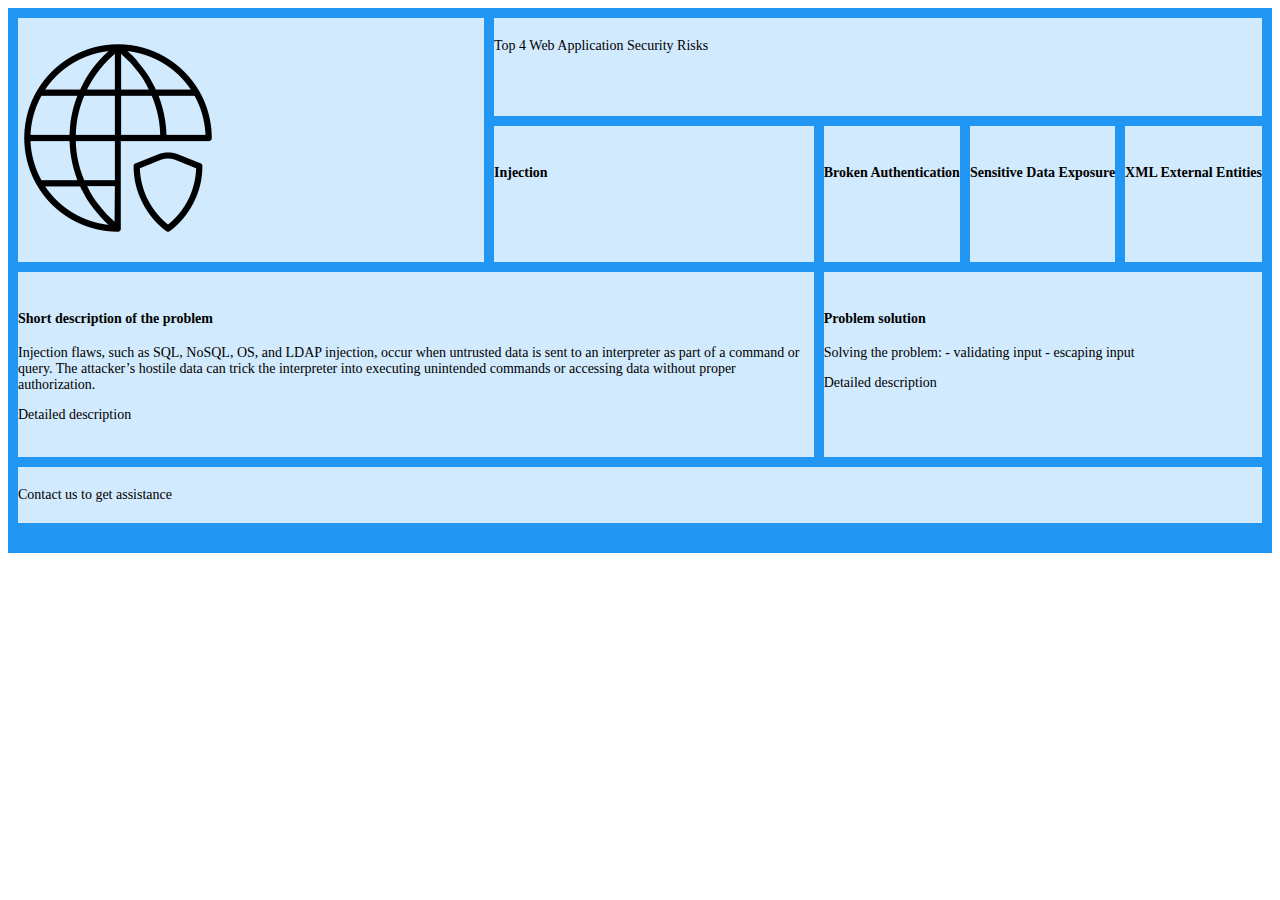
==== assignment_5/index.html @ b17cc3bd "layout is ready!" ====
<!DOCTYPE html>
<html>
<head>
    <meta charset="UTF-8">
    <meta name="viewport" content="width=device-width, initial-scale=1.0">
    <link rel="stylesheet" type="text/css" href="styles.css">
    <link rel="stylesheet" type="text/css" href="layout.css">
    
</head>
<body>

<div class="grid-container">
    <div class="item0">
        <img src="logo.png">
    </div>
    <div class="item1">Top 4 Web Application Security Risks</div>
    <div class="item2">
        <h4>Injection</h4>
    </div>
    <div class="item3">
        <h4>Broken Authentication</h4>
    </div>
    <div class="item4">
        <h4>Sensitive Data Exposure</h4>
    </div>
    <div class="item5">
        <h4>XML External Entities</h4>
    </div>
    <div class="item6">
        <h4>Short description of the problem</h4>
        <p>Injection flaws, such as SQL, NoSQL, OS, and LDAP injection, 
            occur when untrusted data is sent to an interpreter as part of a command or query. 
            The attacker’s hostile data can trick the interpreter into executing unintended commands
            or accessing data without proper authorization.
        </p>
        <p>Detailed description</p>
    </div>  
    <div class="item7">
        <h4>Problem solution</h4>
        <p>Solving the problem:
            - validating input
            - escaping input</p>
            <p>Detailed description</p>
    </div>
    <div class="item8">Contact us to get assistance</div>
</div>

</body>
</html>
---- assignment_5/styles.css ----
.grid-container > div {
    background-color: rgba(255, 255, 255, 0.8);
    text-align: left;
    padding: 20px 0;
    font-size: 14px;
  }

  .grid-container {
    background-color: #2196F3;
    padding: 10px;
  }
---- assignment_5/layout.css ----
.item0 { grid-area: logo; }
.item1 { grid-area: header; }
.item2 { grid-area: risk1; }
.item3 { grid-area: risk2; }
.item4 { grid-area: risk3; }
.item5 { grid-area: risk4; }
.item6 { grid-area: description; }
.item7 { grid-area: solution; }
.item8 { grid-area: footer; }

.grid-container {
  display: grid;
  grid-template-areas:
    'logo header'
    'risk1 risk2'
    'risk3 risk4'
    'description description'
    'solution solution'
    'footer footer';
  grid-gap: 10px;
}

@media only screen and (min-width: 600px) {
    .item0 { grid-area: 1 / 1 / 6 / 2; }
    .item1 { grid-area: 1 / 2 / 2 / 3; }
    .item2 { grid-area: 2 / 2 / 3 / 3; } 
    .item3 { grid-area: 3 / 2 / 4 / 3; }
    .item4 { grid-area: 4 / 2 / 5 / 3; }
    .item5 { grid-area: 5 / 2 / 6 / 3; }
    .item6 { grid-area: 6 / 1 / 7 / 3; }
    .item7 { grid-area: 7 / 1 / 8 / 3; }
    .item8 { grid-area: 9 / 1 / 10 / 3; }
}

@media only screen and (min-width: 768px) {
    .item0 { grid-area: 1 / 1 / 4 / 2; }
    .item1 { grid-area: 1 / 2 / 2 / 4; }
    .item2 { grid-area: 2 / 2 / 3 / 3; } 
    .item3 { grid-area: 2 / 3 / 3 / 4; }
    .item4 { grid-area: 3 / 2 / 4 / 3; }
    .item5 { grid-area: 3 / 3 / 4 / 4; }
    .item6 { grid-area: 6 / 1 / 7 / 4; }
    .item7 { grid-area: 7 / 1 / 8 / 4; }
    .item8 { grid-area: 9 / 1 / 10 / 4; }
  }  
  
@media only screen and (min-width: 992px) {
    .item0 { grid-area: 1 / 1 / 3 / 2; }
    .item1 { grid-area: 1 / 2 / 2 / 6; }
    .item2 { grid-area: 2 / 2 / 3 / 3; } 
    .item3 { grid-area: 2 / 3 / 3 / 4; }
    .item4 { grid-area: 2 / 4 / 3 / 5; }
    .item5 { grid-area: 2 / 5 / 3 / 6; }
    .item6 { grid-area: 3 / 1 / 4 / 3; }
    .item7 { grid-area: 3 / 3 / 4 / 6; }
    .item8 { grid-area: 4 / 1 / 5 / 6; }
  }
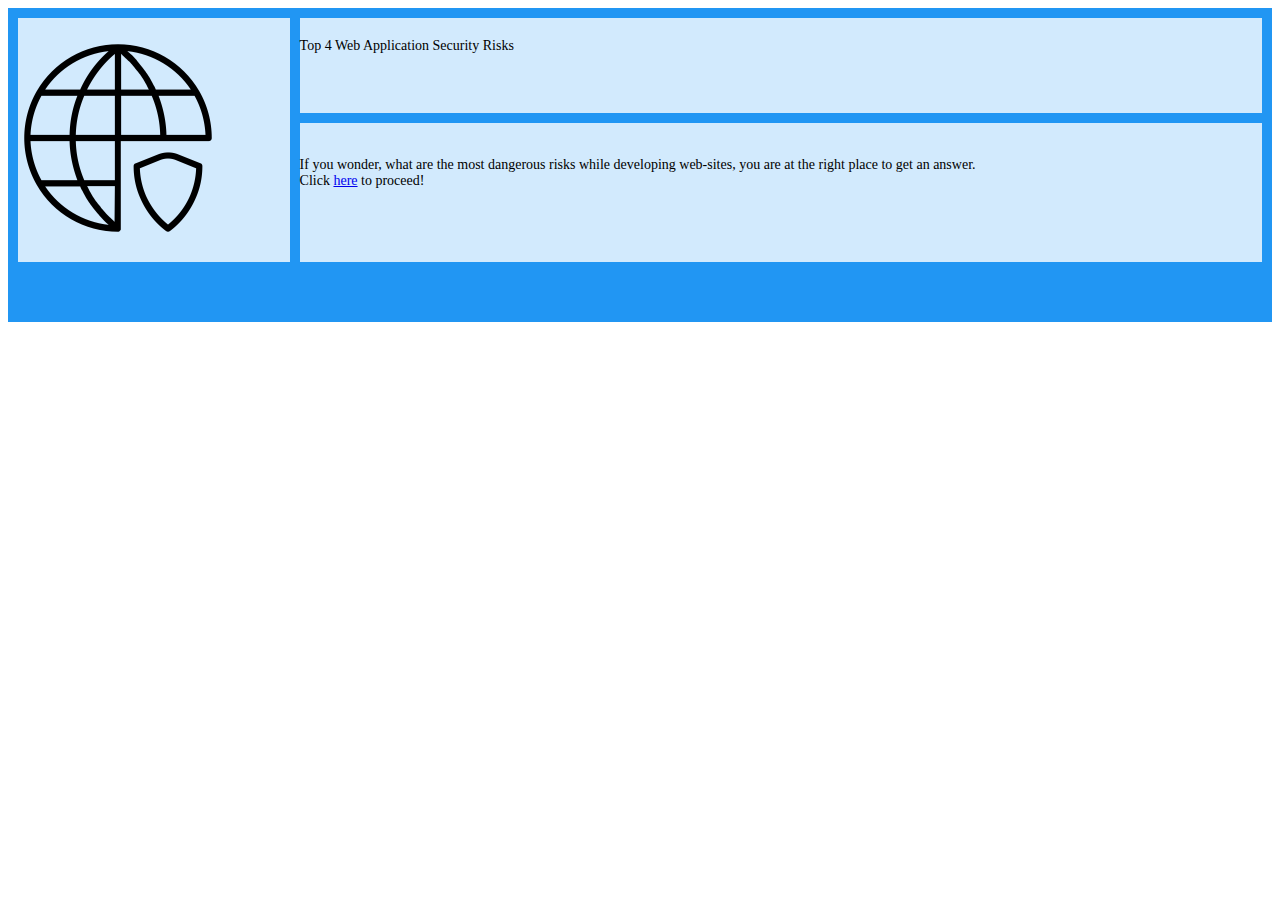
==== commit 971d4c73: "arrow added, names of classes changed" ====
--- a/assignment_5/index.html
+++ b/assignment_5/index.html
@@ -10,39 +10,15 @@
 <body>
 
 <div class="grid-container">
-    <div class="item0">
+    <div class="logo">
         <img src="logo.png">
     </div>
-    <div class="item1">Top 4 Web Application Security Risks</div>
-    <div class="item2">
-        <h4>Injection</h4>
+    <div class="header">Top 4 Web Application Security Risks</div>
+    <div class="welcome_msg">
+        <p>If you wonder, what are the most dangerous risks while developing web-sites, you are at the right place to get an answer. <br>
+        Click <a href="main_content.html">here</a> to proceed!
+        </p>
     </div>
-    <div class="item3">
-        <h4>Broken Authentication</h4>
-    </div>
-    <div class="item4">
-        <h4>Sensitive Data Exposure</h4>
-    </div>
-    <div class="item5">
-        <h4>XML External Entities</h4>
-    </div>
-    <div class="item6">
-        <h4>Short description of the problem</h4>
-        <p>Injection flaws, such as SQL, NoSQL, OS, and LDAP injection, 
-            occur when untrusted data is sent to an interpreter as part of a command or query. 
-            The attacker’s hostile data can trick the interpreter into executing unintended commands
-            or accessing data without proper authorization.
-        </p>
-        <p>Detailed description</p>
-    </div>  
-    <div class="item7">
-        <h4>Problem solution</h4>
-        <p>Solving the problem:
-            - validating input
-            - escaping input</p>
-            <p>Detailed description</p>
-    </div>
-    <div class="item8">Contact us to get assistance</div>
 </div>
 
 </body>
--- a/assignment_5/layout.css
+++ b/assignment_5/layout.css
@@ -1,57 +1,70 @@
-.item0 { grid-area: logo; }
-.item1 { grid-area: header; }
-.item2 { grid-area: risk1; }
-.item3 { grid-area: risk2; }
-.item4 { grid-area: risk3; }
-.item5 { grid-area: risk4; }
-.item6 { grid-area: description; }
-.item7 { grid-area: solution; }
-.item8 { grid-area: footer; }
+.logo       { grid-area: logo; }
+.header     { grid-area: header; }
+.risk1      { grid-area: risk1; }
+.risk2      { grid-area: risk2; }
+.risk3      { grid-area: risk3; }
+.risk4      { grid-area: risk4; }
+.description { grid-area: description; }
+.solution   { grid-area: solution; }
+.footer     { grid-area: footer; }
+.welcome_msg { grid-area: welcome_msg; }
 
 .grid-container {
   display: grid;
   grid-template-areas:
     'logo header'
+    'welcome_msg welcome_msg'
     'risk1 risk2'
     'risk3 risk4'
     'description description'
     'solution solution'
     'footer footer';
-  grid-gap: 10px;
+  grid-gap: 10px;  
 }
 
+.arrow { display: none; }
+
 @media only screen and (min-width: 600px) {
-    .item0 { grid-area: 1 / 1 / 6 / 2; }
-    .item1 { grid-area: 1 / 2 / 2 / 3; }
-    .item2 { grid-area: 2 / 2 / 3 / 3; } 
-    .item3 { grid-area: 3 / 2 / 4 / 3; }
-    .item4 { grid-area: 4 / 2 / 5 / 3; }
-    .item5 { grid-area: 5 / 2 / 6 / 3; }
-    .item6 { grid-area: 6 / 1 / 7 / 3; }
-    .item7 { grid-area: 7 / 1 / 8 / 3; }
-    .item8 { grid-area: 9 / 1 / 10 / 3; }
+    .logo { grid-area: 1 / 1 / 6 / 2; }
+    .header { grid-area: 1 / 2 / 2 / 3; }
+    .risk1 { grid-area: 2 / 2 / 3 / 3; } 
+    .risk2 { grid-area: 3 / 2 / 4 / 3; }
+    .risk3 { grid-area: 4 / 2 / 5 / 3; }
+    .risk4 { grid-area: 5 / 2 / 6 / 3; }
+    .description { grid-area: 6 / 1 / 7 / 3; }
+    .solution { grid-area: 7 / 1 / 8 / 3; }
+    .footer { grid-area: 9 / 1 / 10 / 3; }
+    .welcome_msg { grid-area: 2 / 2 / 3 / 3; }
+    
 }
 
 @media only screen and (min-width: 768px) {
-    .item0 { grid-area: 1 / 1 / 4 / 2; }
-    .item1 { grid-area: 1 / 2 / 2 / 4; }
-    .item2 { grid-area: 2 / 2 / 3 / 3; } 
-    .item3 { grid-area: 2 / 3 / 3 / 4; }
-    .item4 { grid-area: 3 / 2 / 4 / 3; }
-    .item5 { grid-area: 3 / 3 / 4 / 4; }
-    .item6 { grid-area: 6 / 1 / 7 / 4; }
-    .item7 { grid-area: 7 / 1 / 8 / 4; }
-    .item8 { grid-area: 9 / 1 / 10 / 4; }
+    .logo { grid-area: 1 / 1 / 4 / 2; }
+    .header { grid-area: 1 / 2 / 2 / 4; }
+    .risk1 { grid-area: 2 / 2 / 3 / 3; } 
+    .risk2 { grid-area: 2 / 3 / 3 / 4; }
+    .risk3 { grid-area: 3 / 2 / 4 / 3; }
+    .risk4 { grid-area: 3 / 3 / 4 / 4; }
+    .description { grid-area: 6 / 1 / 7 / 4; }
+    .solution { grid-area: 7 / 1 / 8 / 4; }
+    .footer { grid-area: 9 / 1 / 10 / 4; }
+    .welcome_msg { grid-area: 2 / 2 / 3 / 4; }
   }  
   
 @media only screen and (min-width: 992px) {
-    .item0 { grid-area: 1 / 1 / 3 / 2; }
-    .item1 { grid-area: 1 / 2 / 2 / 6; }
-    .item2 { grid-area: 2 / 2 / 3 / 3; } 
-    .item3 { grid-area: 2 / 3 / 3 / 4; }
-    .item4 { grid-area: 2 / 4 / 3 / 5; }
-    .item5 { grid-area: 2 / 5 / 3 / 6; }
-    .item6 { grid-area: 3 / 1 / 4 / 3; }
-    .item7 { grid-area: 3 / 3 / 4 / 6; }
-    .item8 { grid-area: 4 / 1 / 5 / 6; }
+    .logo { grid-area: 1 / 1 / 3 / 2; }
+    .header { grid-area: 1 / 2 / 2 / 6; }
+    .risk1 { grid-area: 2 / 2 / 3 / 3; } 
+    .risk2 { grid-area: 2 / 3 / 3 / 4; }
+    .risk3 { grid-area: 2 / 4 / 3 / 5; }
+    .risk4 { grid-area: 2 / 5 / 3 / 6; }
+    .description { grid-area: 4 / 1 / 5 / 3; }
+    .solution { grid-area: 4 / 3 / 5 / 6; }
+    .footer { grid-area: 5 / 1 / 6 / 6; }
+    .welcome_msg { grid-area: 2 / 2 / 3 / 6; }
+    .arrow { display: block; }
+    .arrow_inj { grid-area: 3 / 2 / 4 / 3; }
+    .arrow_bro { grid-area: 3 / 3 / 4 / 4; }
+    .arrow_sens { grid-area: 3 / 4 / 4 / 5; }
+    .arrow_xml { grid-area: 3 / 5 / 4 / 6; }
   } 